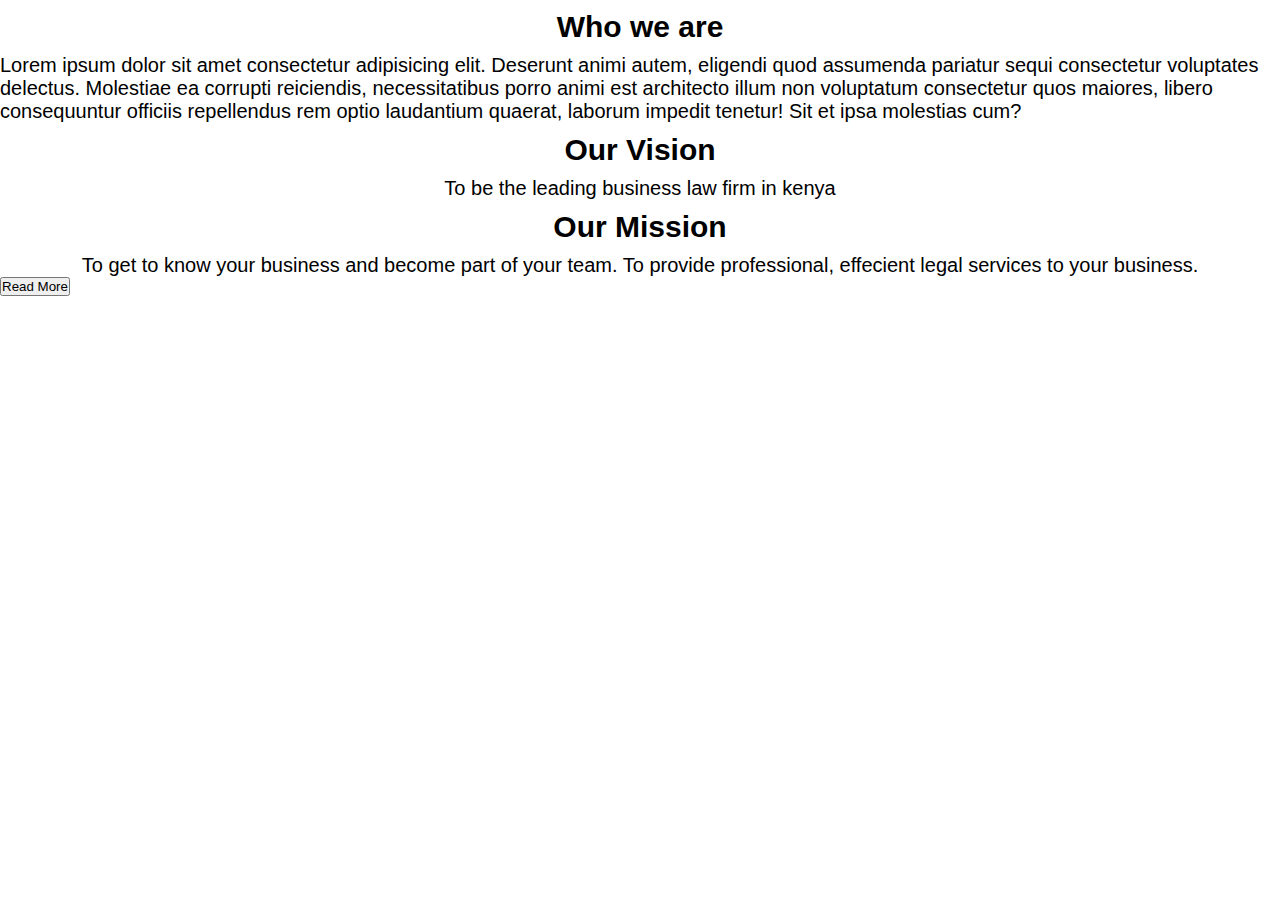
==== About.html @ 74620a51 "Add files via upload" ====
<!DOCTYPE html>
<html lang="en">
<head>
    <meta charset="UTF-8">
    <meta name="viewport" content="width=device-width, initial-scale=1.0">
    <title>Document</title>
    <link rel="stylesheet" href="style.css">
</head>
<body>
    <section id="who we are" class="p-5">
        <div class="container">
            <div class="row align-items-center justify-content bettween">
                <div class="col-md">
                    <img src="./images/sasun-bughdaryan-e11Oa3kvx4c-unsplash.jpg" alt="">
                </div>
                <div class="col-md p-5">
                    <h2>Who we are</h2>
                    <p>Lorem ipsum dolor sit amet consectetur adipisicing elit. 
                        Deserunt animi autem, eligendi quod assumenda pariatur sequi consectetur voluptates delectus.
                         Molestiae ea corrupti reiciendis, necessitatibus porro animi 
                         est architecto illum non voluptatum consectetur quos maiores, libero consequuntur officiis
                         repellendus rem optio laudantium quaerat, laborum impedit tenetur! Sit et ipsa molestias cum?</p>
                         <h3>Our Vision</h3>
                         <p>To be the leading business law firm in kenya</p>
                         <h4>Our Mission</h4>
                         <p>To get to know your business and become part of your team. To provide professional,
                            effecient legal services to your business.</p>
                            <button class="btn btn-danger btn-lg">Read More</button>
                        </div>
            </div>
        </div>
     </section>


    </div>

</body>
</html>
---- style.css ----
*{
    margin: 0;
    padding: 0;
    box-sizing: border-box;
    font-family: 'Lucida Sans', 'Lucida Sans Regular', 'Lucida Grande', 'Lucida Sans Unicode', Geneva, Verdana, sans-serif;

}
header{
    background-color: brown;
    color: black; 
    padding: 10px;
}
nav{
    display: flex;
    align-items: center;
    justify-content: space-between;
}
nav ul{
    list-style: none;
    margin: 0;
    padding:0;
}
nav ul li{
    display: inline-block;
    margin-right: 15px;
}
nav ul li a{
    text-decoration: none;
    color: black;
    padding: 5px 10px;
}
nav ul li a:hover{
    background-color: #12abe74f;
    border-radius: 45px;
}
.logo {
    font-size: 24px;
    font-weight: bold;
}

main{
    background-color: beige;
    background: url(./images/sebastian-pichler-bAQH53VquTc-unsplash.jpg);
    height: 600px;
    width: 100%;
    background-size: cover;
    padding: 50px 0;
    text-align: center;
}
h1 span{
    color:whitesmoke;
    margin-bottom: 20px;
    text-align: center;
    justify-content: center;

}
.col-md img{
    max-width: 300px;
    height: auto;
    max-height: 450px;
    float: right;
    border-radius: 10px;
    margin-right: 5px;

}
.wrapper{
    display: flex;
    align-items: center;
    justify-content: center;

}
.col-md img{
    max-width: 600px;
    max-height: 800px;
    float: left;
    border-radius: 10px;
    margin-right: 5px;
}
.col-md{
    color: black;
}

.col-md h2{
    font-size: 30px;
    display: flex;
    align-items: center;
    justify-content: center;
    margin-top: 10px;
    margin-bottom: 10px;
}
.col-md h3{
    font-size: 30px;
    display: flex;
    align-items: center;
    justify-content: center;
    margin-top: 10px;
    margin-bottom: 10px;
}
.col-md h4{
    font-size: 30px;
    display: flex;
    align-items: center;
    justify-content: center;
    margin-top: 10px;
    margin-bottom: 10px;
}
.col-md p{
    font-size: 20px;
    display: flex;
    align-items: center;
    justify-content: center;
}
col-md img{
    max-width: 600px;
    max-height: 800px;
    float: left;
    border-radius: 10px;
    margin-right: 5px;
}
.col-md{
    color: black;
}
.col-md h1{
    font-size: 40px;
    display: flex;
    text-align: center;
    justify-content: center;
    margin-top: 10px;
    margin-bottom: 10px;
}
.col-md h2{
    font-size: 30px;
    display: flex;
    align-items: center;
    justify-content: center;
    margin-top: 10px;
    margin-bottom: 10px;
}
.col-md h3{
    font-size: 30px;
    display: flex;
    align-items: center;
    justify-content: center;
    margin-top: 10px;
    margin-bottom: 10px;
}
.col-md h4{
    font-size: 30px;
    display: flex;
    align-items: center;
    justify-content: center;
    margin-top: 10px;
    margin-bottom: 10px;
}
.col-md p{
    font-size: 20px;
    display: flex;
    align-items: center;
    justify-content: center;
}
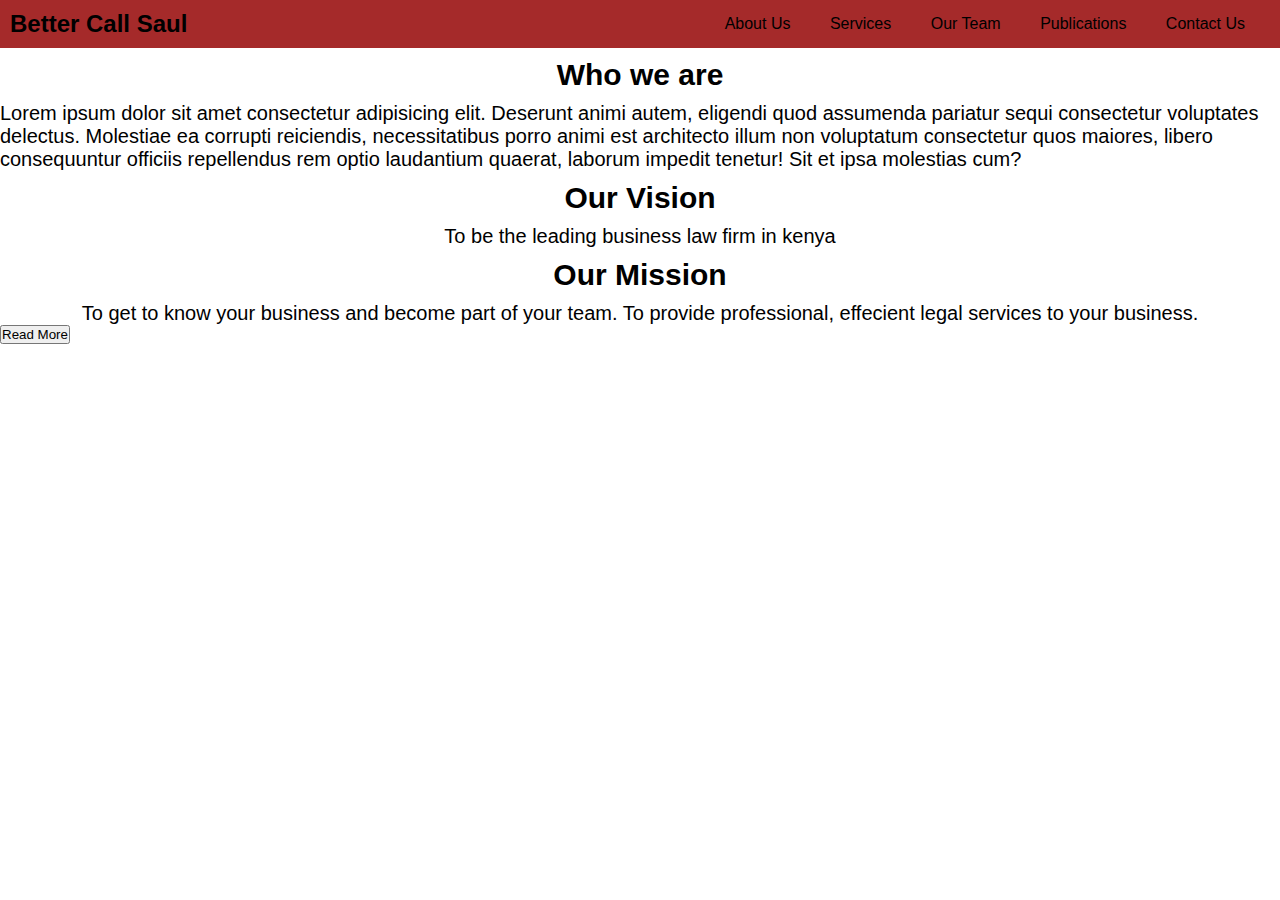
==== commit b73ab8f8: "Add files via upload" ====
--- a/About.html
+++ b/About.html
@@ -7,9 +7,27 @@
     <link rel="stylesheet" href="style.css">
 </head>
 <body>
+    
+    <header>
+        <nav>
+            <div class="logo">Better Call Saul</div>
+                <ul class="nav-links">
+                <li><a href="About.html">About Us</a></li>
+                <li><a href="services.html">Services</a></li>
+                <li><a href="Our Team.html">Our Team</a></li>
+                <li><a href="Publications.html">Publications</a></li>
+                <li><a href="Contact Us.html">Contact Us</a></li>
+                </li>
+            </ul>
+        </nav>
+        </header>
+     
+
+
+
     <section id="who we are" class="p-5">
         <div class="container">
-            <div class="row align-items-center justify-content bettween">
+            <div class="row align-items-center justify-content between">
                 <div class="col-md">
                     <img src="./images/sasun-bughdaryan-e11Oa3kvx4c-unsplash.jpg" alt="">
                 </div>
--- a/style.css
+++ b/style.css
@@ -157,4 +157,101 @@
     display: flex;
     align-items: center;
     justify-content: center;
+}
+
+.contact{
+    font-size: 42px;
+    display: flex;
+    align-items: center;
+    justify-content: center;
+}
+.contact-info{
+    font-size: 42px;
+    display: flex;
+    align-items: center;
+    justify-content: center
+}
+.input-group{
+    font-size: 42px;
+    display: flex;
+    align-items: center;
+    justify-content: center;
+}
+.textarea-group{
+    font-size: 42px;
+    display: flex;
+    align-items: center;
+    justify-content: center;
+}
+.Our-team h3{
+ font-size: 42px;
+ display: flex;
+ align-items: center;
+ justify-content: center;
+ margin-bottom: 20px;
+}
+
+.column{
+    float: left;
+    width: 33.3%;
+    margin-bottom: 16px;
+    padding: 0 8px;
+}
+
+.card{
+    box-shadow: 0 0 20px black;
+    width: 80%;
+    max-width: 300px;
+    display: flex;
+    flex-direction: column;
+    background:#005e9b;
+    color: white;
+    text-align: center;
+    padding: 2em;
+}
+
+.social-list{
+    display: flex;
+    list-style: none;
+    justify-content: space-around;
+    margin: 0;
+    padding: 0;
+    width: 125px;
+    margin: 0 auto;
+}
+
+.social-link{
+ color: green;
+ opacity: 1;
+ font-size: 1.125rem;
+
+}
+.social-link:hover,
+.social-link:focus {
+    opacity: 1;
+}
+
+.profile-name{
+    font-size: 2rem;
+    line-height: 1.1;
+    letter-spacing: 1px;
+}
+
+.profile-position{
+    margin: 0;
+    text-transform: uppercase;
+    font-size: 0.875rem;
+    letter-spacing: 3px;
+    color: blue;
+}
+
+.profile-body{
+    font-weight: 300;
+    opacity: 0.8;
+    margin-bottom: 0;
+}
+.profile-image{
+    border-radius: 60%;
+    border: 4px solid white;
+    max-width: 200px;
 }